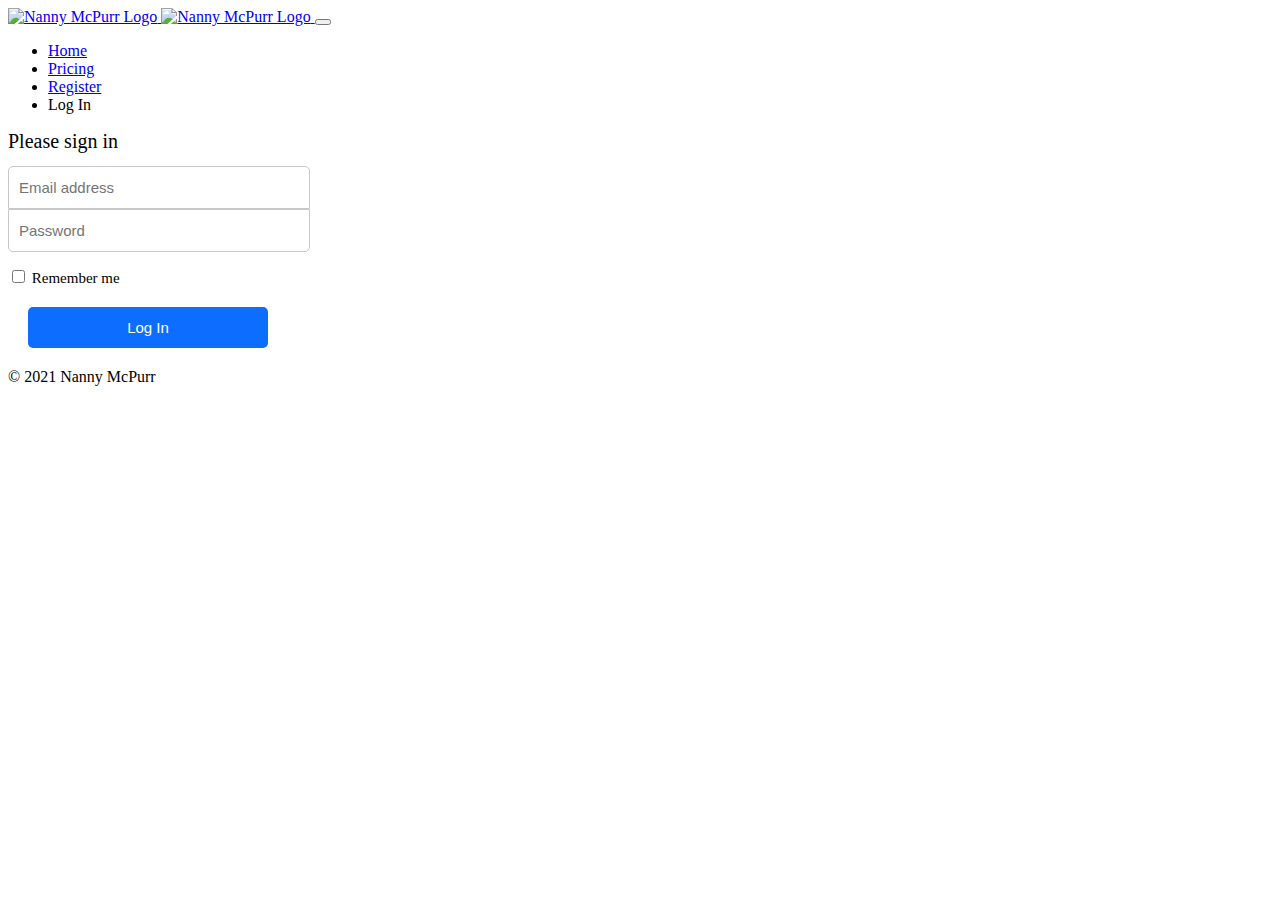
==== login.html @ 109a68d5 "Update footer" ====
<!DOCTYPE html>
<html lang="en">
<head>
    <meta charset="UTF-8">
    <meta http-equiv="X-UA-Compatible" content="IE=edge">
    <meta name="viewport" content="width=device-width, initial-scale=1.0">
    <title>Nanny McPurr</title>
    <link href="https://cdn.jsdelivr.net/npm/bootstrap@5.0.0-beta3/dist/css/bootstrap.min.css" rel="stylesheet"
    integrity="sha384-eOJMYsd53ii+scO/bJGFsiCZc+5NDVN2yr8+0RDqr0Ql0h+rP48ckxlpbzKgwra6" crossorigin="anonymous">
<link rel="stylesheet" href="css/loginstyle.css">
</head>
<body>
    <div class="container mb-5" id="page-container">
        <div id="content-wrap">

            <!-- Navbar -->
            <nav class="navbar navbar-expand-lg navbar-light mb-3">
                <div class="container-fluid">

                    <!-- Navbar logo -->
                    <a class="navbar-brand" href="index.html">
                        <img src="images/logo.jpeg" height="50" alt="Nanny McPurr Logo">
                        <img src="images/logotext.jpeg" height="50" alt="Nanny McPurr Logo">
                    </a>

                    <!-- Hamburger menu-->
                    <button class="navbar-toggler" type="button" data-bs-toggle="collapse"
                        data-bs-target="#navbarToggler" aria-controls="navbarToggler" aria-expanded="false"
                        aria-label="Toggle navigation">
                        <span class="navbar-toggler-icon"></span>
                    </button>
                    
                    <!-- Classic menu -->
                    <div class="collapse navbar-collapse" id="navbarToggler">
                        <ul class="navbar-nav me-auto mt-2 mt-lg-0">
                            <li class="nav-item">
                                <a class="nav-link" href="index.html">Home</a>
                            </li>
                            <li class="nav-item">
                                <a class="nav-link" href="pricing.html">Pricing</a>
                            </li>
                            <li class="nav-item">
                                <a class="nav-link" href="register.html">Register</a>
                            </li>
                            <li class="nav-item">
                                <a class="nav-link active"  aria-current="page">Log In</a>
                            </li>
                        </ul>
                    </div>
                </div>
            </nav>
        </div>

        <div>
            
        </div>

        <!-- Log In -->
        <div class="container">
            <h1>Please sign in</h1>
            <form method="POST">
                <div>
                    <input class="box" type="email" name="email" id="email" placeholder="Email address">
                </div>
                <div>
                    <input class="box" type="password" name="password" id="password" placeholder="Password">
                </div>
                <div class="remember-me">
                    <input type="checkbox" id="remeber-me">
                    <label for="remember-me">Remember me</label>
                </div>
                <div>
                    <input type="submit" value="Log In">
                </div>
            </form>
        </div>
    </div>     
    
    <!-- Footer -->
    <footer class="footer fixed-bottom bg-light p-2">
        <div class="footer-container">
            <span class="text-muted">© 2021 Nanny McPurr</span>
        </div>
    </footer>

    <script src="https://cdn.jsdelivr.net/npm/bootstrap@5.0.0-beta3/dist/js/bootstrap.bundle.min.js"
        integrity="sha384-JEW9xMcG8R+pH31jmWH6WWP0WintQrMb4s7ZOdauHnUtxwoG2vI5DkLtS3qm9Ekf"
        crossorigin="anonymous"></script>
</body>
</html>
---- css/loginstyle.css ----
h1 {
    font-weight: normal;
    font-size: 20px;
}
[type="email"] {
    border-top-left-radius: 5px;
    border-top-right-radius: 5px;
}
[type="password"] {
    border-bottom-left-radius: 5px;
    border-bottom-right-radius: 5px;
}
.box {
    color: rgb(60, 60, 60);
    background-clip: padding-box;
    background-color: white;
    border: 1px rgb(200, 200, 200) solid;
    padding: 12px 10px;
    height: auto;
    width: 280px;
    font-size: 15px;
}
.box:focus {
    outline: none;
    box-shadow: 0 0 0 3pt rgb(182, 222, 235);
}
.remember-me {
    margin-top: 15px;
    font-size: 15px;
} 
[type="submit"] {
    margin: 20px;
    color: white;
    background-color: rgb(13, 110, 253);
    border-radius: 5px;
    font-size: 15px;
    padding: 12px;
    border: none;
    width: 240px;
}
[type="submit"]:hover {
    background-color: rgb(10, 88, 202);
}
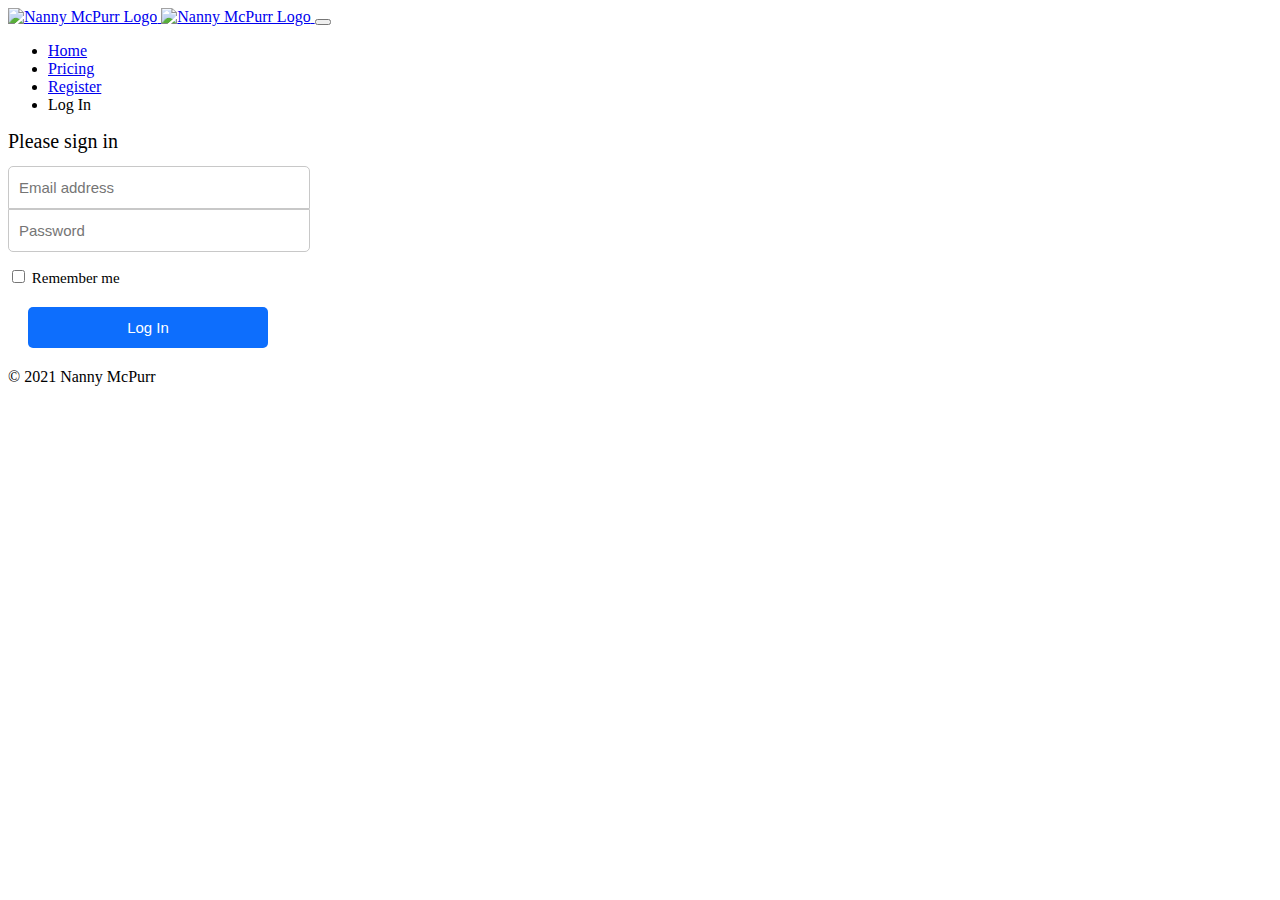
==== commit e3ea398f: "Update titles" ====
--- a/login.html
+++ b/login.html
@@ -4,7 +4,7 @@
     <meta charset="UTF-8">
     <meta http-equiv="X-UA-Compatible" content="IE=edge">
     <meta name="viewport" content="width=device-width, initial-scale=1.0">
-    <title>Nanny McPurr</title>
+    <title>Log In - Nanny McPurr</title>
     <link href="https://cdn.jsdelivr.net/npm/bootstrap@5.0.0-beta3/dist/css/bootstrap.min.css" rel="stylesheet"
     integrity="sha384-eOJMYsd53ii+scO/bJGFsiCZc+5NDVN2yr8+0RDqr0Ql0h+rP48ckxlpbzKgwra6" crossorigin="anonymous">
 <link rel="stylesheet" href="css/loginstyle.css">
@@ -60,10 +60,10 @@
             <h1>Please sign in</h1>
             <form method="POST">
                 <div>
-                    <input class="box" type="email" name="email" id="email" placeholder="Email address">
+                    <input class="box" type="email" name="email" id="email" placeholder="Email address" required>
                 </div>
                 <div>
-                    <input class="box" type="password" name="password" id="password" placeholder="Password">
+                    <input class="box" type="password" name="password" id="password" placeholder="Password" required>
                 </div>
                 <div class="remember-me">
                     <input type="checkbox" id="remeber-me">
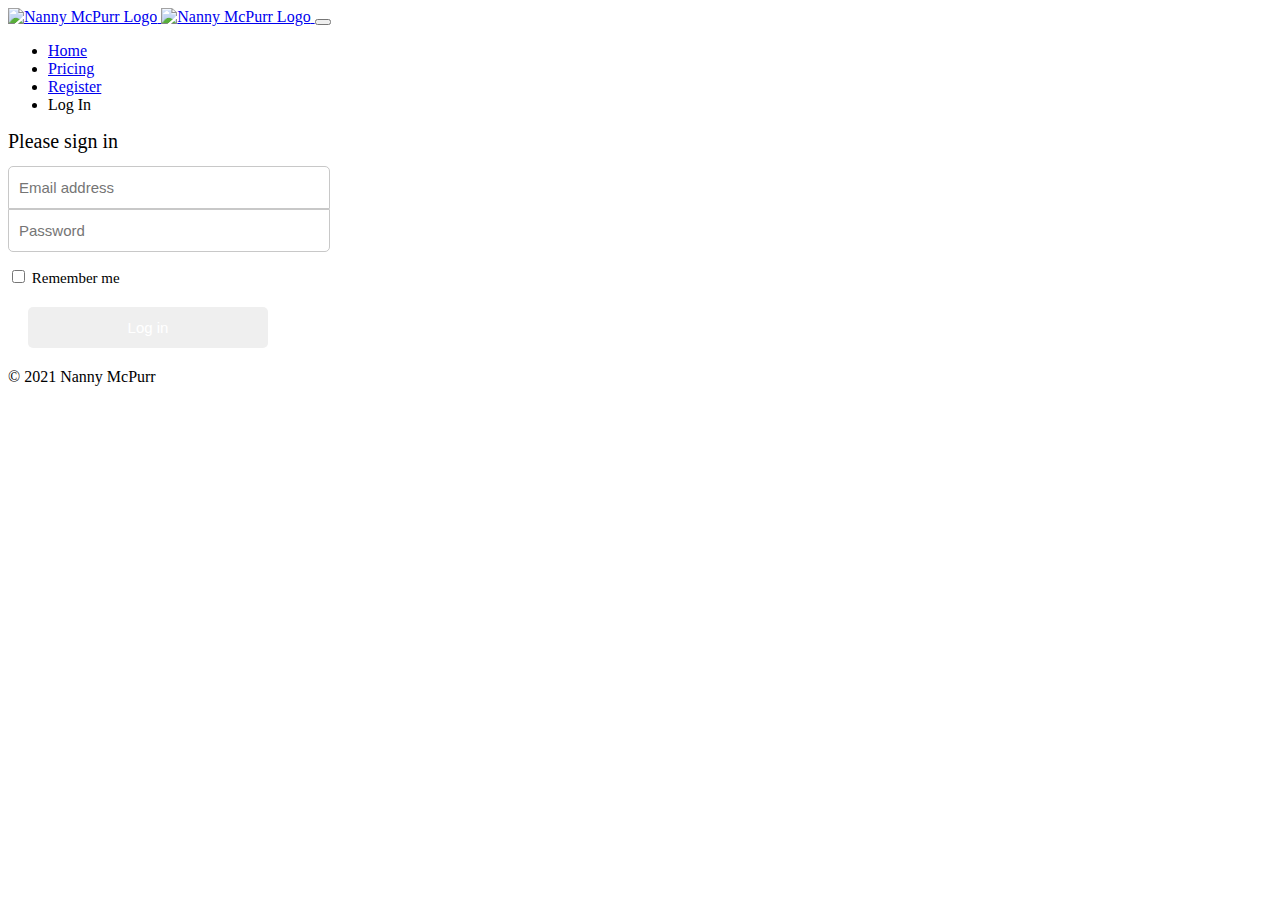
==== commit 376581fc: "Update login form" ====
--- a/login.html
+++ b/login.html
@@ -1,14 +1,16 @@
 <!DOCTYPE html>
 <html lang="en">
+
 <head>
     <meta charset="UTF-8">
     <meta http-equiv="X-UA-Compatible" content="IE=edge">
     <meta name="viewport" content="width=device-width, initial-scale=1.0">
     <title>Log In - Nanny McPurr</title>
     <link href="https://cdn.jsdelivr.net/npm/bootstrap@5.0.0-beta3/dist/css/bootstrap.min.css" rel="stylesheet"
-    integrity="sha384-eOJMYsd53ii+scO/bJGFsiCZc+5NDVN2yr8+0RDqr0Ql0h+rP48ckxlpbzKgwra6" crossorigin="anonymous">
-<link rel="stylesheet" href="css/loginstyle.css">
+        integrity="sha384-eOJMYsd53ii+scO/bJGFsiCZc+5NDVN2yr8+0RDqr0Ql0h+rP48ckxlpbzKgwra6" crossorigin="anonymous">
+    <link rel="stylesheet" href="css/loginstyle.css">
 </head>
+
 <body>
     <div class="container mb-5" id="page-container">
         <div id="content-wrap">
@@ -29,7 +31,7 @@
                         aria-label="Toggle navigation">
                         <span class="navbar-toggler-icon"></span>
                     </button>
-                    
+
                     <!-- Classic menu -->
                     <div class="collapse navbar-collapse" id="navbarToggler">
                         <ul class="navbar-nav me-auto mt-2 mt-lg-0">
@@ -43,7 +45,7 @@
                                 <a class="nav-link" href="register.html">Register</a>
                             </li>
                             <li class="nav-item">
-                                <a class="nav-link active"  aria-current="page">Log In</a>
+                                <a class="nav-link active" aria-current="page">Log In</a>
                             </li>
                         </ul>
                     </div>
@@ -52,30 +54,34 @@
         </div>
 
         <div>
-            
+
         </div>
 
         <!-- Log In -->
-        <div class="container">
-            <h1>Please sign in</h1>
-            <form method="POST">
-                <div>
-                    <input class="box" type="email" name="email" id="email" placeholder="Email address" required>
+        <div class="container-md-fluid">
+            <div class="row justify-content-center">
+                <div class="col-md-5 alert alert-info">
+                    <h1>Please sign in</h1>
+                    <form method="POST" class="">
+                        <div>
+                            <input class="box" type="email" name="email" id="email" placeholder="Email address"
+                                required>
+                        </div>
+                        <div>
+                            <input class="box" type="password" name="password" id="password" placeholder="Password"
+                                required>
+                        </div>
+                        <div class="remember-me">
+                            <input type="checkbox" id="remember-me">
+                            <label for="remember-me">Remember me</label>
+                        </div>
+                        <button type="submit" class="btn alert alert-success">Log in</button>
+                    </form>
                 </div>
-                <div>
-                    <input class="box" type="password" name="password" id="password" placeholder="Password" required>
-                </div>
-                <div class="remember-me">
-                    <input type="checkbox" id="remeber-me">
-                    <label for="remember-me">Remember me</label>
-                </div>
-                <div>
-                    <input type="submit" value="Log In">
-                </div>
-            </form>
+            </div>
         </div>
-    </div>     
-    
+    </div>
+
     <!-- Footer -->
     <footer class="footer fixed-bottom bg-light p-2">
         <div class="footer-container">
@@ -87,4 +93,5 @@
         integrity="sha384-JEW9xMcG8R+pH31jmWH6WWP0WintQrMb4s7ZOdauHnUtxwoG2vI5DkLtS3qm9Ekf"
         crossorigin="anonymous"></script>
 </body>
+
 </html>--- a/css/loginstyle.css
+++ b/css/loginstyle.css
@@ -17,7 +17,7 @@
     border: 1px rgb(200, 200, 200) solid;
     padding: 12px 10px;
     height: auto;
-    width: 280px;
+    width: 300px;
     font-size: 15px;
 }
 .box:focus {
@@ -31,7 +31,6 @@
 [type="submit"] {
     margin: 20px;
     color: white;
-    background-color: rgb(13, 110, 253);
     border-radius: 5px;
     font-size: 15px;
     padding: 12px;
@@ -39,5 +38,5 @@
     width: 240px;
 }
 [type="submit"]:hover {
-    background-color: rgb(10, 88, 202);
+    background-color: rgb(139, 175, 230);
 }